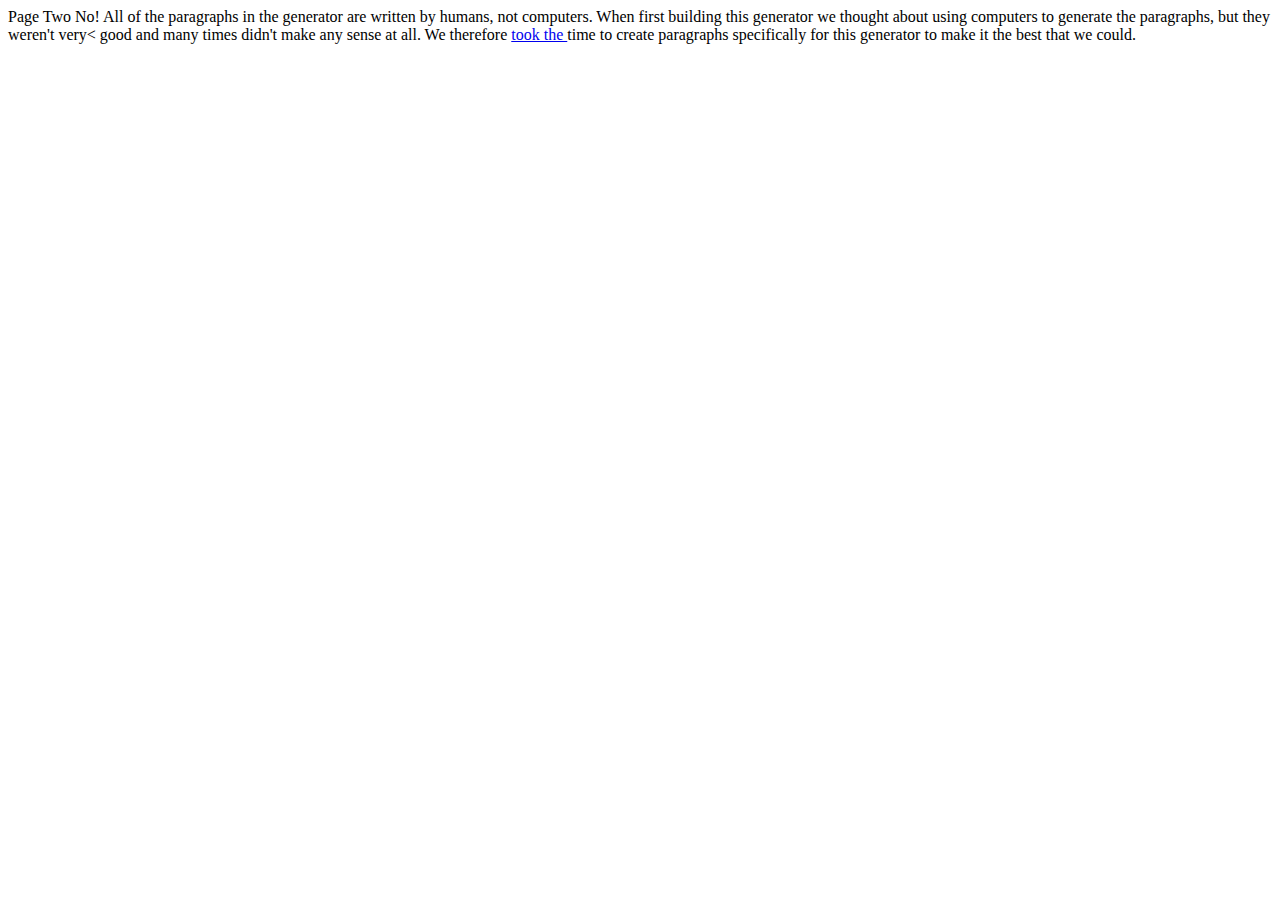
==== Day_4_Page_2.html @ f0a9fabd "Add files via upload" ====
<!DOCTYPE html>
<html>
<head>
  <meta charset = "utf-8">
  <title>Page Two</title>
  </head>



  <body>
    <!-- This is a comment -->
Page Two
No! All of the paragraphs in the generator are written by humans, not computers.
When first building this generator we thought about using computers to generate the paragraphs,
but they weren't very< good and many times didn't make any sense at all.
 We therefore <a href="http://google.com"> took the </a>time to create paragraphs specifically for this generator to make it the best that we could.

    </body>


</html>
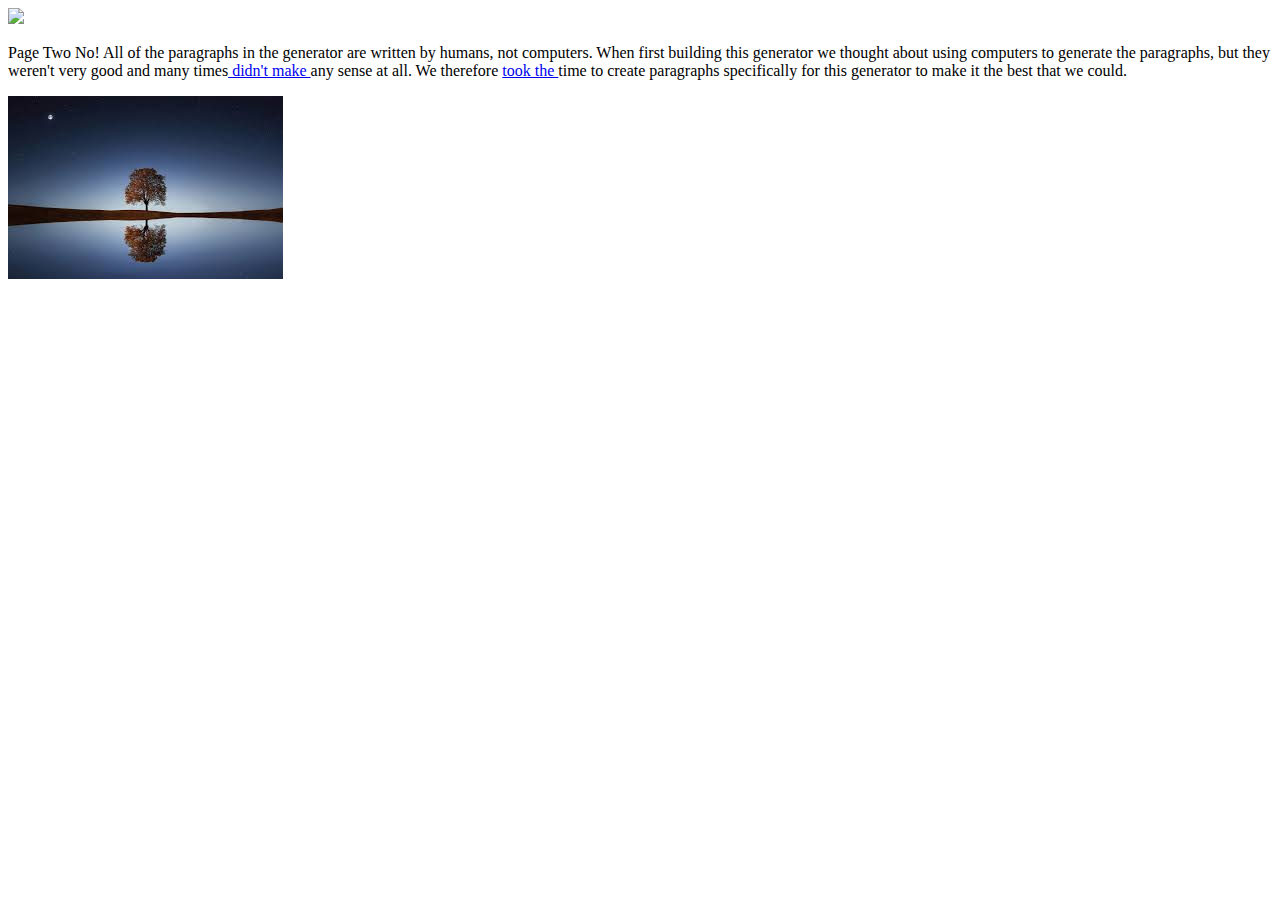
==== commit a89e0dd8: "Add files via upload" ====
--- a/Day_4_Page_2.html
+++ b/Day_4_Page_2.html
@@ -9,12 +9,13 @@
 
   <body>
     <!-- This is a comment -->
-Page Two
+    <img src="download.jpeg">
+<p>Page Two
 No! All of the paragraphs in the generator are written by humans, not computers.
 When first building this generator we thought about using computers to generate the paragraphs,
-but they weren't very< good and many times didn't make any sense at all.
- We therefore <a href="http://google.com"> took the </a>time to create paragraphs specifically for this generator to make it the best that we could.
-
+but they weren't very good and many times<a href="Day_2.html"> didn't make </a>any sense at all.
+ We therefore <a href="http://google.com"> took the </a>time to create paragraphs specifically for this generator to make it the best that we could.</p>
+<img src="[data-uri]">
     </body>
 
 
